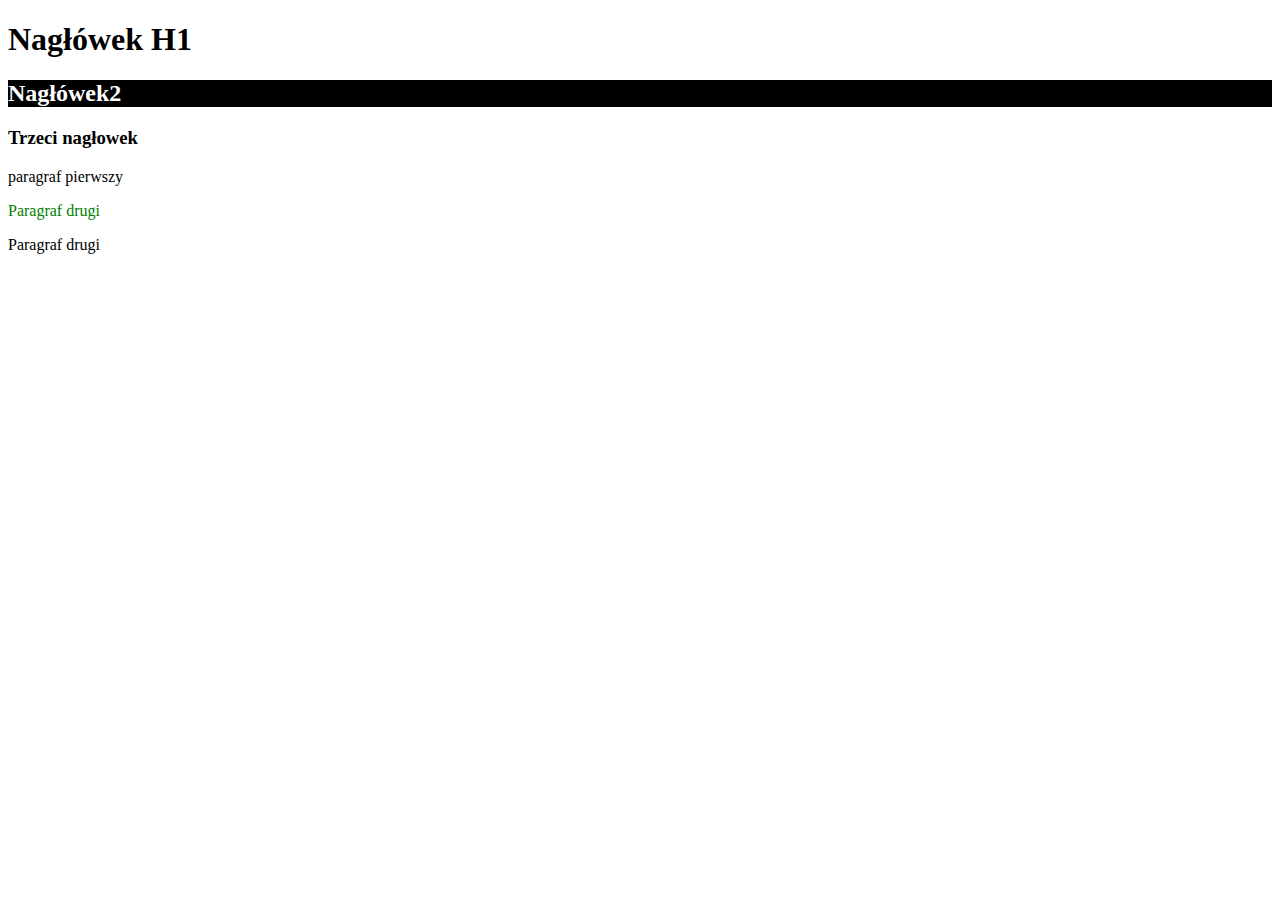
==== index.html @ e216d260 "wprowadzenie do jQuery" ====
<!DOCTYPE html>
<html lang="en">

<head>
    <meta charset="UTF-8">
    <title>Document</title>
</head>

<body>
    <h1 id="first">Nagłówek H1</h1>
    <h2 id="second">Nagłówek2</h2>
    <h3>Trzeci nagłowek</h3>
    <p id="paragraf">paragraf pierwszy</p>
    <div>
        <p class="paragraf">Paragraf drugi</p>
    </div>
    <p class="paragrafnext">Paragraf drugi</p>
    
    
    
<!--    -----------------jQuery------------>
    <script src="js/jquery-3.2.1.min.js"></script>
    <!--------------------skypt--------------->
<!--    <script src="js/1-document-ready.js"></script>-->
<script src="js/2-selektory.js"></script>
</body>

</html>
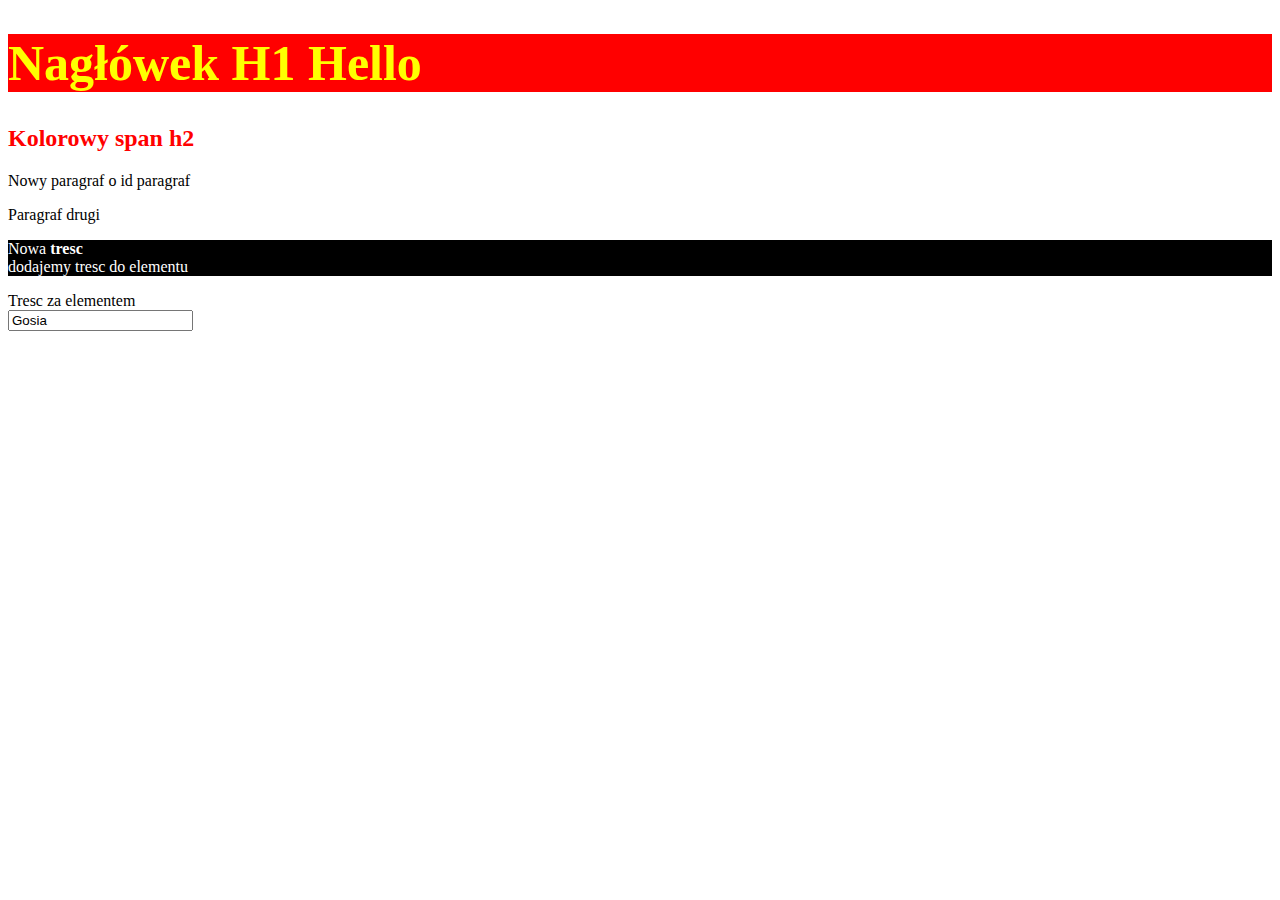
==== commit 4e2fac6b: "edycja html i css" ====
--- a/index.html
+++ b/index.html
@@ -4,6 +4,7 @@
 <head>
     <meta charset="UTF-8">
     <title>Document</title>
+    <link rel="stylesheet" href="css/style.css">
 </head>
 
 <body>
@@ -15,6 +16,9 @@
         <p class="paragraf">Paragraf drugi</p>
     </div>
     <p class="paragrafnext">Paragraf drugi</p>
+    <form>
+        <input type="text" name="imie" id="imie" value="Adam">
+    </form>
     
     
     
@@ -22,7 +26,8 @@
     <script src="js/jquery-3.2.1.min.js"></script>
     <!--------------------skypt--------------->
 <!--    <script src="js/1-document-ready.js"></script>-->
-<script src="js/2-selektory.js"></script>
+<!--<script src="js/2-selektory.js"></script>-->
+<script src="js/3-edycja-HTML-CSS.js"></script>
 </body>
 
 </html>--- a/css/style.css
+++ b/css/style.css
@@ -0,0 +1,6 @@
+.blue {
+    color: blue;
+}
+.bg {
+    background-color: gray;
+}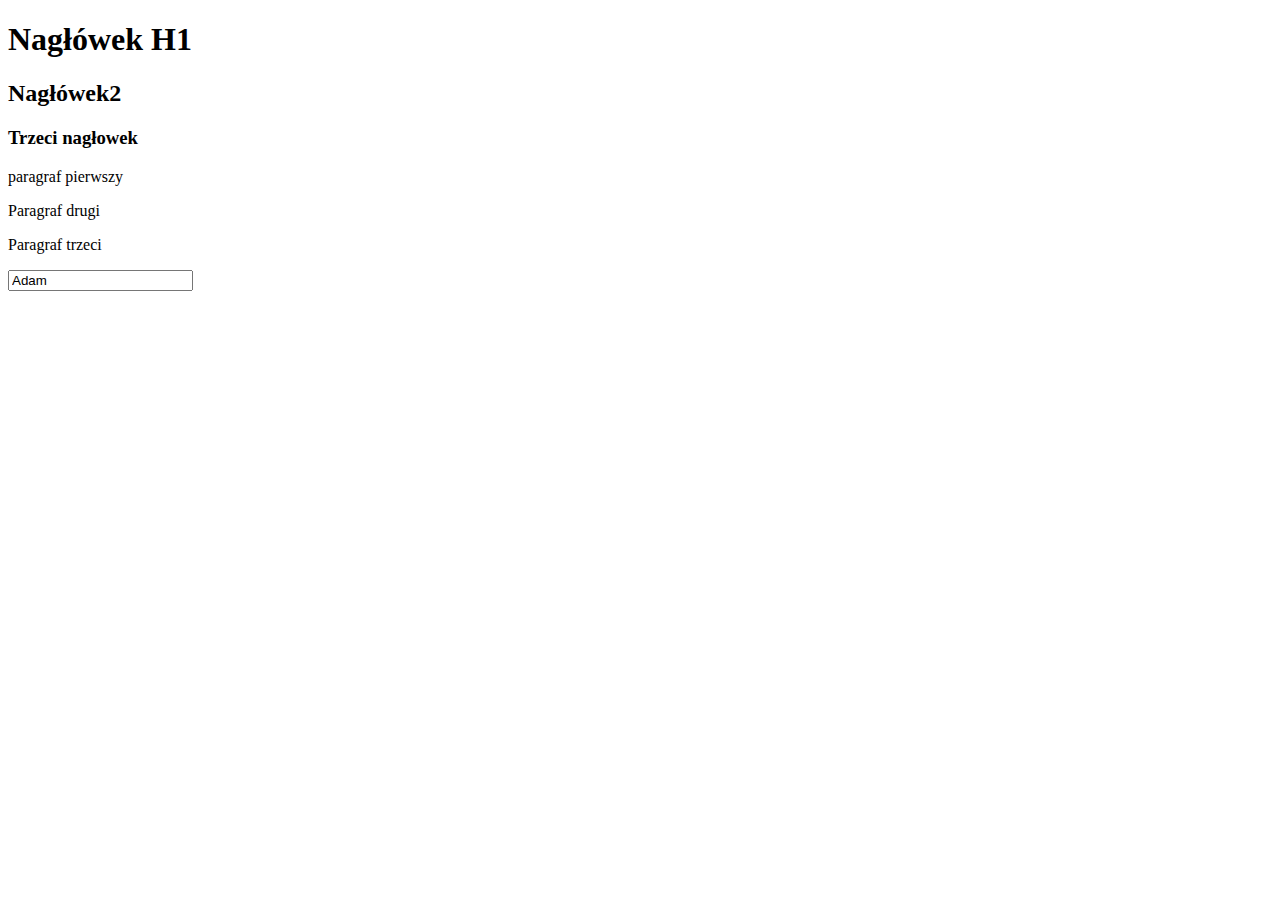
==== commit 01ed0d6d: "DOM" ====
--- a/index.html
+++ b/index.html
@@ -15,7 +15,7 @@
     <div>
         <p class="paragraf">Paragraf drugi</p>
     </div>
-    <p class="paragrafnext">Paragraf drugi</p>
+    <p class="paragrafnext">Paragraf  trzeci</p>
     <form>
         <input type="text" name="imie" id="imie" value="Adam">
     </form>
@@ -27,7 +27,8 @@
     <!--------------------skypt--------------->
 <!--    <script src="js/1-document-ready.js"></script>-->
 <!--<script src="js/2-selektory.js"></script>-->
-<script src="js/3-edycja-HTML-CSS.js"></script>
+<!--<script src="js/3-edycja-HTML-CSS.js"></script>-->
+<script src="js/4-DOM-jquery.js"></script>
 </body>
 
 </html>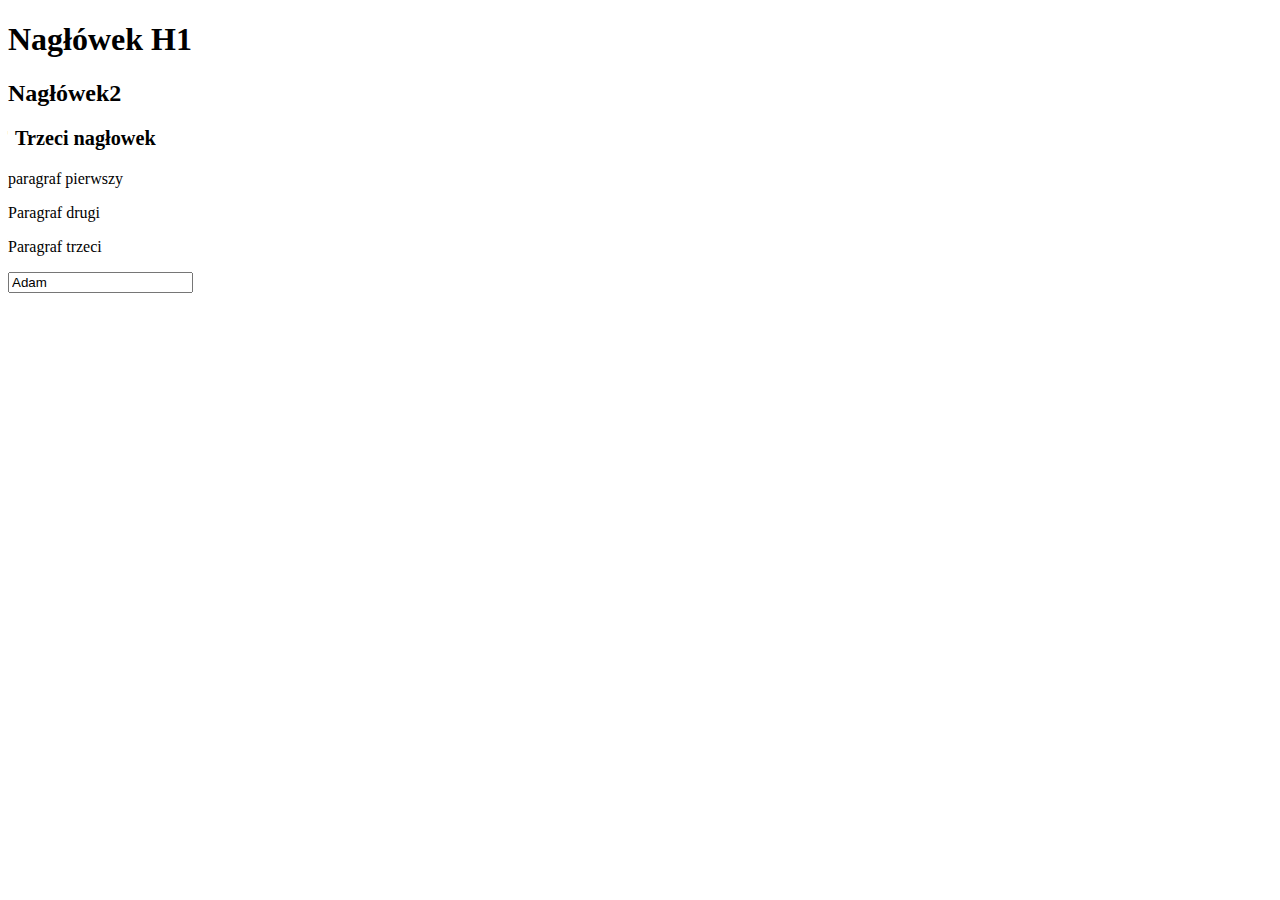
==== commit fc8e205b: "animacje" ====
--- a/index.html
+++ b/index.html
@@ -28,7 +28,9 @@
 <!--    <script src="js/1-document-ready.js"></script>-->
 <!--<script src="js/2-selektory.js"></script>-->
 <!--<script src="js/3-edycja-HTML-CSS.js"></script>-->
-<script src="js/4-DOM-jquery.js"></script>
+<!--<script src="js/4-DOM-jquery.js"></script>-->
+<!--<script src="js/5-events.js"></script>-->
+<script src="js/6-animation.js"></script>
 </body>
 
 </html>